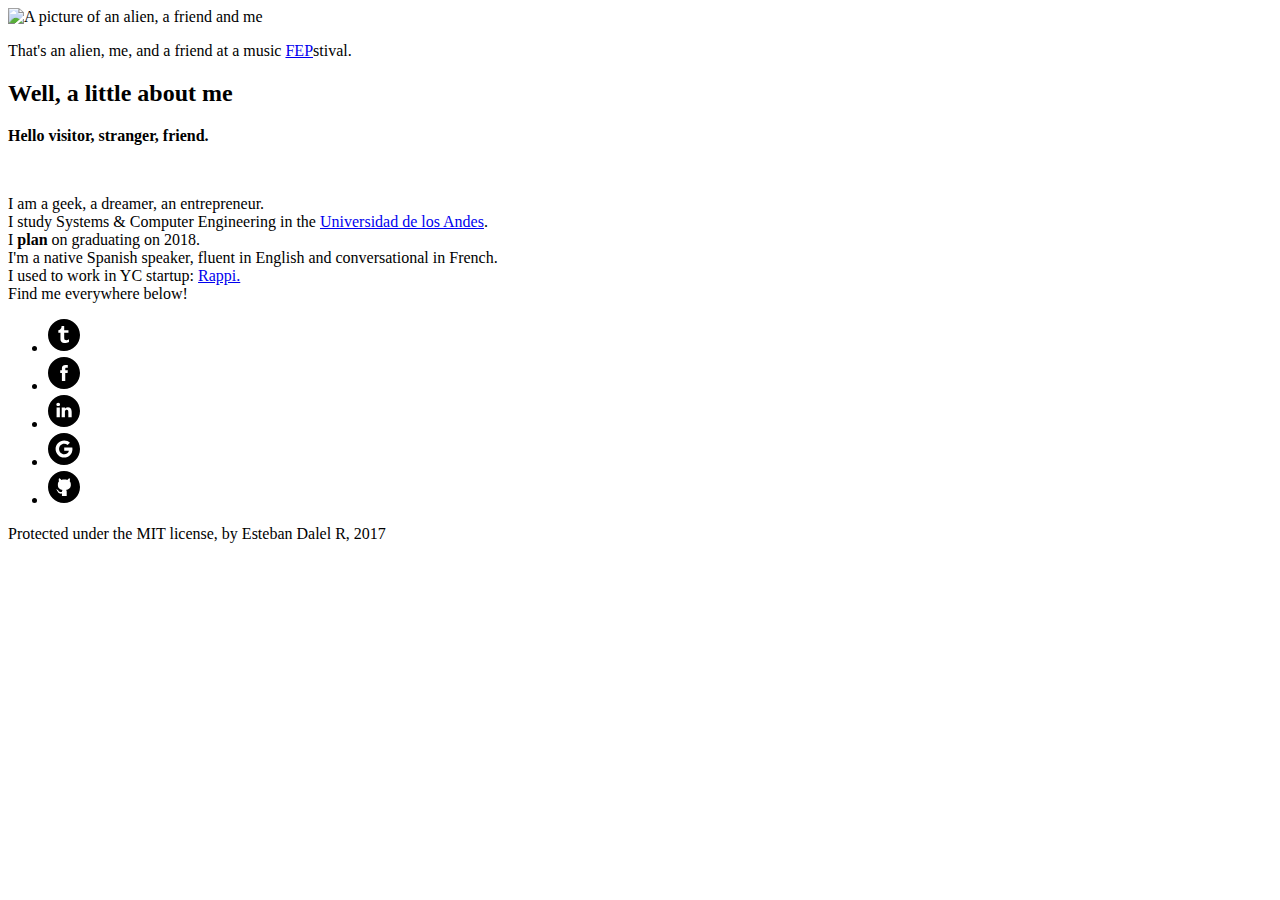
==== myWebPage/estebandalelr.html @ 1f72981d "Added my web page HTML" ====
<!DOCTYPE html>
<!--
<p>Although this is open source and you are welcome to use anything here, please refer me as the author and link me, thanks!</p>
-->
<html>
<head>
  <meta charset="utf-8">
  <meta name="viewport" content="width=device-width, initial-scale=1">
  <meta property="og:url" content="http://www.estebandalelr.co" />
  <meta property="og:title" content="estebandalelr.co" />
  <meta property="og:description" content="A personal webpage, get to know me!" />

  <link rel="stylesheet" type="text/css" href="styles.css" />
  <link rel="shortcut icon" type="image/ico" href="assets/favicon.ico"/>
  <title>EstebanDalelR</title>

</head>
<body>
  <div class="big-container">
    <div class="picture-holder">
      <img class = "selfie" src="assets/Selfie.jpg" height="183" width="326" alt="A picture of an alien, a friend and me"/>
      <p class= "image-desc">
        That's an alien, me, and a friend at a music <a href="http://www.festivalestereopicnic.com/">FEP</a>stival.
      </p>
    </div>
    <div class="bio-container">
      <h2 class ="bio-tittle">
        Well, a little about me
      </h2>
      <p>
        <b>Hello visitor, stranger, friend.</b>
         <br>
      </p>
         <br>
      <p>
        I am a geek, a dreamer, an entrepreneur.
         <br>
        I study Systems & Computer Engineering in the <a href="https://uniandes.edu.co/en"> Universidad de los Andes</a>.
         <br>
        I <b>plan</b> on graduating on 2018.
         <br>
        I'm a native Spanish speaker, fluent in English and conversational in French.
         <br>
        I used to work in YC startup: <a href="https://www.rappi.com/"> Rappi.</a>
         <br>
        Find me everywhere below!
         <br>
      </p>
      <ul>
      <div class = "social-container">
           <li>
               <a style="color: #130b85" href="http://twitter.com/estebandalelr" title="Follow me on Twitter" class="symbol">
                 <svg width="34" height="34">
                   <path d="m16 0c-8.84 0-16 7.16-16 16s7.16 16 16 16 16-7.16 16-16-7.2-16-16-16zm5 22.9c-0.71 0.444-1.52 0.72-2.12 0.858-0.591
                   0.137-1.23 0.207-1.92 0.207-0.719 0-1.41-0.079-2.07-0.296-0.6-0.197-0.935-0.416-1.36-0.779-0.423-0.365-0.629-0.732-0.793-1.14-0.164-0.41-0.266-1.26-0.266-2.04v-5.86h-2.13v-2.7c0.682-0.05 1.25-0.242 1.72-0.648 0.48-0.408 0.864-0.897 1.15-1.47 0.29-0.571 0.322-1.27 0.322-2.15h2.66v4.26h4.26v2.66h-4.26v4.26c0 0.99 0.094 1.78 0.199 2.07 0.105 0.28 0.299 0.504 0.585 0.673 0.379 0.227 0.81 0.341 1.3 0.341 0.865 0 1.87-0.294 2.71-0.949v2.5z"/>
                   Sorry, your browser does not support inline SVG.
                 </svg></a>
           </li>
           <li>
               <a style="color: #130b85" href="https://facebook.com/estebandalelr" title="Say hi to me on Facebook" class="symbol">
                 <svg width="34" height="34">
                   <path d="m16 0c-8.84 0-16 7.16-16 16s7.16 16 16 16 16-7.16 16-16-7.2-16-16-16zm3.5 16h-2.24v8.12h-3.36v-8.1h-1.68v-2.8h1.68v-1.68c0-2.28 0.947-3.64 3.64-3.64h2.24v2.8h-1.4c-1.05 0-1.12 0.392-1.12 1.12v1.4h2.54l-0.2 2.8z"/>
                   Sorry, your browser does not support inline SVG.
                 </svg>
               </a>
           </li>
           <li>
               <a style="color: #130b85" href="http://linkedin.com/in/estebandalelr" title="Connect with me on LinkedIn" class="symbol">
                 <svg width="34" height="34">
                 <path d="m16 0c-8.84 0-16 7.16-16 16s7.16 16 16 16 16-7.16 16-16c0-8.84-7.2-16-16-16zm-4.2 22.3h-3.22v-9.82h3.26v9.8zm-1.6-11.2h-0.021c-1.1
                  0-1.8-0.755-1.8-1.7 0-0.963 0.73-1.7 1.85-1.7s1.8 0.733 1.82 1.7c0.1 1-0.7 1.7-1.8 1.7zm13.4 11.2h-3.26v-5.25c0-1.32-0.472-2.22-1.65-2.22-0.901 0-1.44 0.607-1.67 1.19-0.086 0.21-0.108 0.503-0.108 0.796v5.48h-3.2s0.043-8.9 0-9.82h3.26v1.39c0.433-0.669 1.21-1.62 2.94-1.62 2.15 0 3.76 1.4 3.76 4.42v5.6z"/>
                 Sorry, your browser does not support inline SVG.
                 </svg>
              </a>
           </li>
           <li>
               <a style="color: #130b85" href="https://plus.google.com/+EstebanDalel" title="Email me on Google" class="symbol">
                 <svg width="34" height="34">
                   <path d="m16 0c-8.84 0-16 7.16-16 16s7.16 16 16 16c8.84 0 16-7.16 16-16s-7.2-16-16-16zm0.2 24.6c-4.75 0-8.6-3.85-8.6-8.6s3.85-8.6 8.6-8.6c2.32 0 4.26 0.855 5.75 2.24l-2.42 2.42v-0.005c-0.902-0.86-2.05-1.3-3.32-1.3-2.84 0-5.14 2.4-5.14 5.23s2.3 5.24 5.14 5.24c2.57 0 4.32-1.47 4.68-3.49h-4.68v-3.35h8.08c0.107 0.574 0.166 1.18 0.166 1.8-0.2 4.9-3.5 8.4-8.4 8.4z"/>
                   Sorry, your browser does not support inline SVG.
                 </svg>
               </a>
           </li>
           <li>
               <a style="color: #130b85" href="https://github.com/EstebanDalelR" title="View my work on Github" class="symbol">
                 <svg width="34" height="34">
                 <path d="m16 0c-8.84 0-16 7.16-16 16s7.16 16 16 16 16-7.16 16-16-7.2-16-16-16zm2.1 19c0.333 0.289 0.592 1.31 0.592 1.78v4.14h-4.73s0.007-1.4 0-2.37c-3.24 0.697-4.14-1.78-4.14-1.78-0.57-1.1-1.16-1.7-1.16-1.7-1.18-0.703 0-0.592 0-0.592 1.18 0 1.78 1.18 1.78 1.18 1.04 1.76 2.89 1.48 3.55 1.18 0-0.592 0.259-1.49 0.592-1.78-2.59-0.291-4.74-1.78-4.74-4.74s0.594-3.55 1.19-4.14c-0.12-0.292-0.615-1.37 0.018-2.96 0 0 1.16 0 2.35 1.78 0.587-0.587 2.37-0.592 2.96-0.592 0.591 0 2.37 0.005 2.96 0.592 1.18-1.78 2.35-1.78 2.35-1.78 0.633 1.59 0.138 2.67 0.018 2.96 0.592 0.592 1.18 1.18 1.18 4.14-0.2 2.9-2.3 4.4-4.9 4.7z"/>
                 Sorry, your browser does not support inline SVG.
                 </svg>
              </a>
           </li>
           </ul>

      </div>
    </div>
  </div>
  <div class="footer">
    <p class= "license">
      Protected under the MIT license, by Esteban Dalel R, 2017
    </p>
  </div>
</body>
</html>
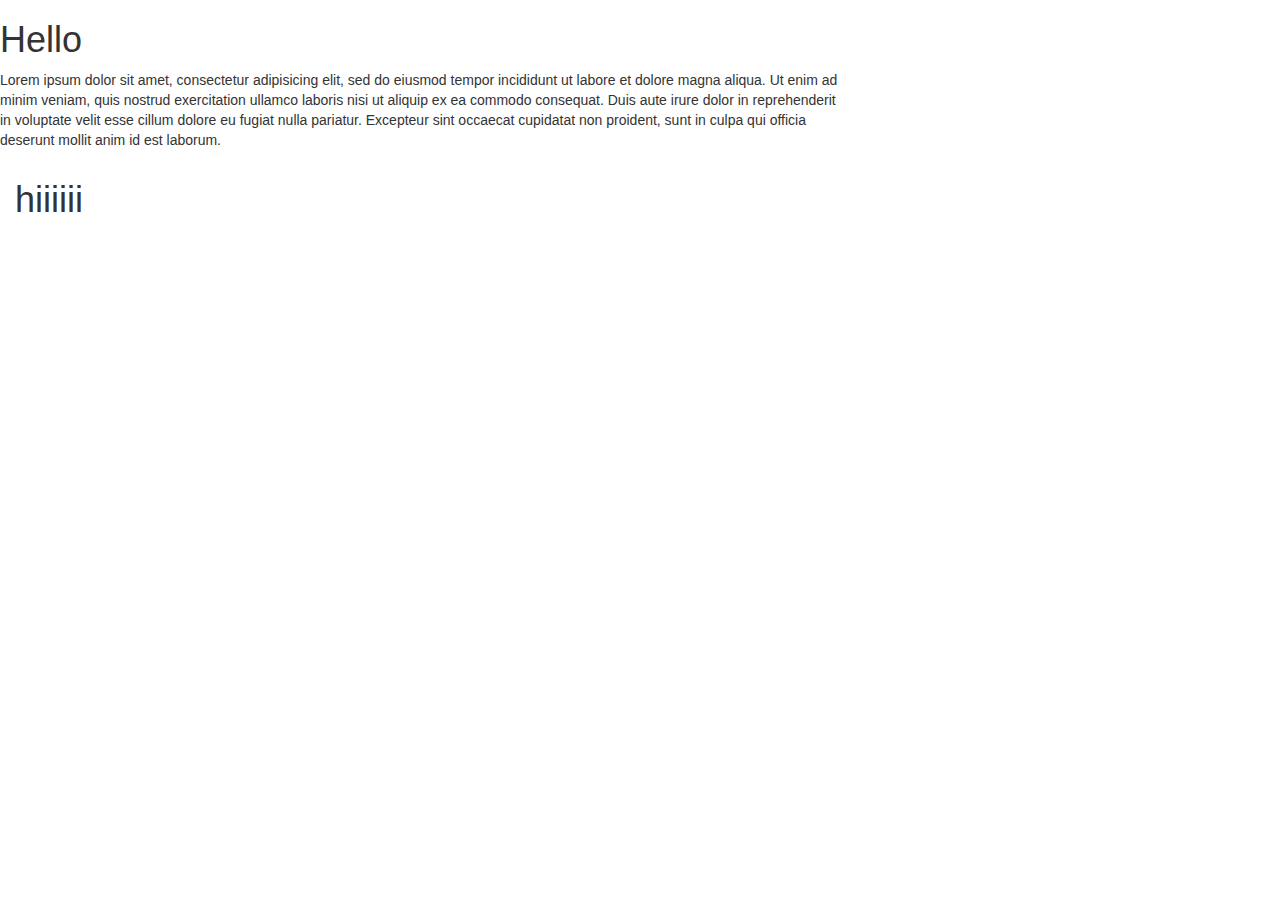
==== commit e63b9d1e: "Added CSS" ====
--- a/myWebPage/estebandalelr.html
+++ b/myWebPage/estebandalelr.html
@@ -1,103 +1,22 @@
 <!DOCTYPE html>
-<!--
-<p>Although this is open source and you are welcome to use anything here, please refer me as the author and link me, thanks!</p>
--->
-<html>
+<html lang="en">
 <head>
-  <meta charset="utf-8">
-  <meta name="viewport" content="width=device-width, initial-scale=1">
-  <meta property="og:url" content="http://www.estebandalelr.co" />
-  <meta property="og:title" content="estebandalelr.co" />
-  <meta property="og:description" content="A personal webpage, get to know me!" />
-
-  <link rel="stylesheet" type="text/css" href="styles.css" />
-  <link rel="shortcut icon" type="image/ico" href="assets/favicon.ico"/>
-  <title>EstebanDalelR</title>
-
+  <meta charset="UTF-8">
+  <meta name="viewport" content="width=device-width, initial-scale=1.0">
+  <meta http-equiv="X-UA-Compatible" content="ie=edge">
+  <title>Document</title>
+  <link rel="stylesheet" href="https://maxcdn.bootstrapcdn.com/bootstrap/3.3.7/css/bootstrap.min.css" integrity="sha384-BVYiiSIFeK1dGmJRAkycuHAHRg32OmUcww7on3RYdg4Va+PmSTsz/K68vbdEjh4u" crossorigin="anonymous">
 </head>
 <body>
-  <div class="big-container">
-    <div class="picture-holder">
-      <img class = "selfie" src="assets/Selfie.jpg" height="183" width="326" alt="A picture of an alien, a friend and me"/>
-      <p class= "image-desc">
-        That's an alien, me, and a friend at a music <a href="http://www.festivalestereopicnic.com/">FEP</a>stival.
-      </p>
+  <h1>Hello</h1>
+  <div class="row">
+    <div class="col-md-8 col-sm-4">
+      <p>Lorem ipsum dolor sit amet, consectetur adipisicing elit, sed do eiusmod tempor incididunt ut labore et dolore magna aliqua. Ut enim ad minim veniam, quis nostrud exercitation ullamco laboris nisi ut aliquip ex ea commodo consequat. Duis aute irure dolor in reprehenderit in voluptate velit esse cillum dolore eu fugiat nulla pariatur. Excepteur sint occaecat cupidatat non proident, sunt in culpa qui officia deserunt mollit anim id est laborum.</p>
+    <div class="col-md-4">
+      <h1>hiiiiii</h1>
     </div>
-    <div class="bio-container">
-      <h2 class ="bio-tittle">
-        Well, a little about me
-      </h2>
-      <p>
-        <b>Hello visitor, stranger, friend.</b>
-         <br>
-      </p>
-         <br>
-      <p>
-        I am a geek, a dreamer, an entrepreneur.
-         <br>
-        I study Systems & Computer Engineering in the <a href="https://uniandes.edu.co/en"> Universidad de los Andes</a>.
-         <br>
-        I <b>plan</b> on graduating on 2018.
-         <br>
-        I'm a native Spanish speaker, fluent in English and conversational in French.
-         <br>
-        I used to work in YC startup: <a href="https://www.rappi.com/"> Rappi.</a>
-         <br>
-        Find me everywhere below!
-         <br>
-      </p>
-      <ul>
-      <div class = "social-container">
-           <li>
-               <a style="color: #130b85" href="http://twitter.com/estebandalelr" title="Follow me on Twitter" class="symbol">
-                 <svg width="34" height="34">
-                   <path d="m16 0c-8.84 0-16 7.16-16 16s7.16 16 16 16 16-7.16 16-16-7.2-16-16-16zm5 22.9c-0.71 0.444-1.52 0.72-2.12 0.858-0.591
-                   0.137-1.23 0.207-1.92 0.207-0.719 0-1.41-0.079-2.07-0.296-0.6-0.197-0.935-0.416-1.36-0.779-0.423-0.365-0.629-0.732-0.793-1.14-0.164-0.41-0.266-1.26-0.266-2.04v-5.86h-2.13v-2.7c0.682-0.05 1.25-0.242 1.72-0.648 0.48-0.408 0.864-0.897 1.15-1.47 0.29-0.571 0.322-1.27 0.322-2.15h2.66v4.26h4.26v2.66h-4.26v4.26c0 0.99 0.094 1.78 0.199 2.07 0.105 0.28 0.299 0.504 0.585 0.673 0.379 0.227 0.81 0.341 1.3 0.341 0.865 0 1.87-0.294 2.71-0.949v2.5z"/>
-                   Sorry, your browser does not support inline SVG.
-                 </svg></a>
-           </li>
-           <li>
-               <a style="color: #130b85" href="https://facebook.com/estebandalelr" title="Say hi to me on Facebook" class="symbol">
-                 <svg width="34" height="34">
-                   <path d="m16 0c-8.84 0-16 7.16-16 16s7.16 16 16 16 16-7.16 16-16-7.2-16-16-16zm3.5 16h-2.24v8.12h-3.36v-8.1h-1.68v-2.8h1.68v-1.68c0-2.28 0.947-3.64 3.64-3.64h2.24v2.8h-1.4c-1.05 0-1.12 0.392-1.12 1.12v1.4h2.54l-0.2 2.8z"/>
-                   Sorry, your browser does not support inline SVG.
-                 </svg>
-               </a>
-           </li>
-           <li>
-               <a style="color: #130b85" href="http://linkedin.com/in/estebandalelr" title="Connect with me on LinkedIn" class="symbol">
-                 <svg width="34" height="34">
-                 <path d="m16 0c-8.84 0-16 7.16-16 16s7.16 16 16 16 16-7.16 16-16c0-8.84-7.2-16-16-16zm-4.2 22.3h-3.22v-9.82h3.26v9.8zm-1.6-11.2h-0.021c-1.1
-                  0-1.8-0.755-1.8-1.7 0-0.963 0.73-1.7 1.85-1.7s1.8 0.733 1.82 1.7c0.1 1-0.7 1.7-1.8 1.7zm13.4 11.2h-3.26v-5.25c0-1.32-0.472-2.22-1.65-2.22-0.901 0-1.44 0.607-1.67 1.19-0.086 0.21-0.108 0.503-0.108 0.796v5.48h-3.2s0.043-8.9 0-9.82h3.26v1.39c0.433-0.669 1.21-1.62 2.94-1.62 2.15 0 3.76 1.4 3.76 4.42v5.6z"/>
-                 Sorry, your browser does not support inline SVG.
-                 </svg>
-              </a>
-           </li>
-           <li>
-               <a style="color: #130b85" href="https://plus.google.com/+EstebanDalel" title="Email me on Google" class="symbol">
-                 <svg width="34" height="34">
-                   <path d="m16 0c-8.84 0-16 7.16-16 16s7.16 16 16 16c8.84 0 16-7.16 16-16s-7.2-16-16-16zm0.2 24.6c-4.75 0-8.6-3.85-8.6-8.6s3.85-8.6 8.6-8.6c2.32 0 4.26 0.855 5.75 2.24l-2.42 2.42v-0.005c-0.902-0.86-2.05-1.3-3.32-1.3-2.84 0-5.14 2.4-5.14 5.23s2.3 5.24 5.14 5.24c2.57 0 4.32-1.47 4.68-3.49h-4.68v-3.35h8.08c0.107 0.574 0.166 1.18 0.166 1.8-0.2 4.9-3.5 8.4-8.4 8.4z"/>
-                   Sorry, your browser does not support inline SVG.
-                 </svg>
-               </a>
-           </li>
-           <li>
-               <a style="color: #130b85" href="https://github.com/EstebanDalelR" title="View my work on Github" class="symbol">
-                 <svg width="34" height="34">
-                 <path d="m16 0c-8.84 0-16 7.16-16 16s7.16 16 16 16 16-7.16 16-16-7.2-16-16-16zm2.1 19c0.333 0.289 0.592 1.31 0.592 1.78v4.14h-4.73s0.007-1.4 0-2.37c-3.24 0.697-4.14-1.78-4.14-1.78-0.57-1.1-1.16-1.7-1.16-1.7-1.18-0.703 0-0.592 0-0.592 1.18 0 1.78 1.18 1.78 1.18 1.04 1.76 2.89 1.48 3.55 1.18 0-0.592 0.259-1.49 0.592-1.78-2.59-0.291-4.74-1.78-4.74-4.74s0.594-3.55 1.19-4.14c-0.12-0.292-0.615-1.37 0.018-2.96 0 0 1.16 0 2.35 1.78 0.587-0.587 2.37-0.592 2.96-0.592 0.591 0 2.37 0.005 2.96 0.592 1.18-1.78 2.35-1.78 2.35-1.78 0.633 1.59 0.138 2.67 0.018 2.96 0.592 0.592 1.18 1.18 1.18 4.14-0.2 2.9-2.3 4.4-4.9 4.7z"/>
-                 Sorry, your browser does not support inline SVG.
-                 </svg>
-              </a>
-           </li>
-           </ul>
-
-      </div>
     </div>
-  </div>
-  <div class="footer">
-    <p class= "license">
-      Protected under the MIT license, by Esteban Dalel R, 2017
-    </p>
-  </div>
+   </div>
+<script src="https://maxcdn.bootstrapcdn.com/bootstrap/3.3.7/js/bootstrap.min.js" integrity="sha384-Tc5IQib027qvyjSMfHjOMaLkfuWVxZxUPnCJA7l2mCWNIpG9mGCD8wGNIcPD7Txa" crossorigin="anonymous"></script>
 </body>
 </html>
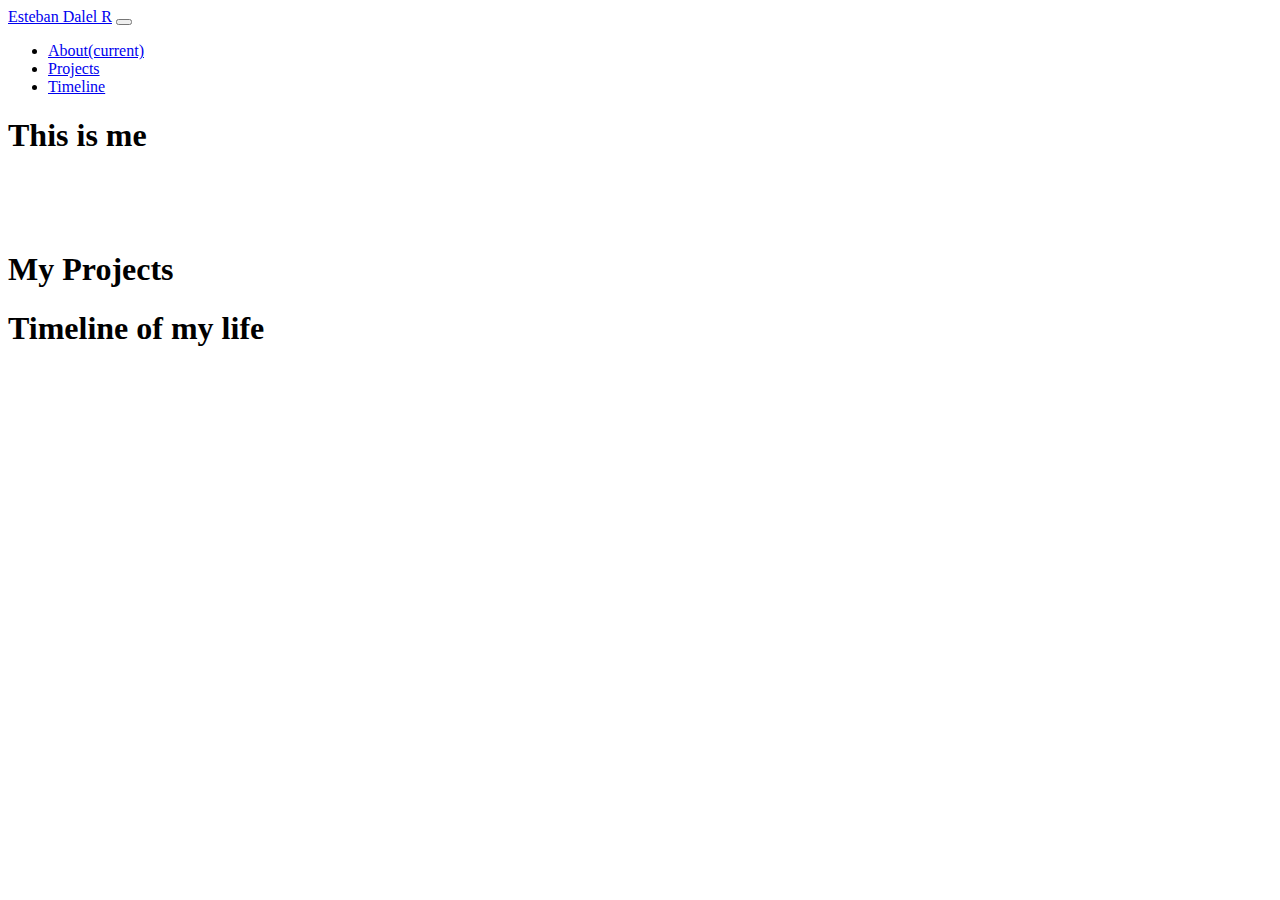
==== commit b4b5ccdf: "Update my web page css and html" ====
--- a/myWebPage/estebandalelr.html
+++ b/myWebPage/estebandalelr.html
@@ -1,22 +1,70 @@
 <!DOCTYPE html>
 <html lang="en">
 <head>
-  <meta charset="UTF-8">
-  <meta name="viewport" content="width=device-width, initial-scale=1.0">
-  <meta http-equiv="X-UA-Compatible" content="ie=edge">
-  <title>Document</title>
-  <link rel="stylesheet" href="https://maxcdn.bootstrapcdn.com/bootstrap/3.3.7/css/bootstrap.min.css" integrity="sha384-BVYiiSIFeK1dGmJRAkycuHAHRg32OmUcww7on3RYdg4Va+PmSTsz/K68vbdEjh4u" crossorigin="anonymous">
+  <title>Esteban Dalel R</title>
+  <meta charset="utf-8">
+  <meta name="viewport" content="width=device-width, initial-scale=1, shrink-to-fit=no">
+  <link rel="stylesheet" type="text/css" href="styles.css" />
+  <link rel="stylesheet" href="https://maxcdn.bootstrapcdn.com/bootstrap/4.0.0-beta/css/bootstrap.min.css" integrity="sha384-/Y6pD6FV/Vv2HJnA6t+vslU6fwYXjCFtcEpHbNJ0lyAFsXTsjBbfaDjzALeQsN6M" crossorigin="anonymous">
 </head>
 <body>
-  <h1>Hello</h1>
+  <nav class="navbar navbar-expand-lg navbar-dark bg-dark">
+    <a class="navbar-brand" href="#">Esteban Dalel R</a>
+    <button class="navbar-toggler" type="button" data-toggle="collapse" data-target="#navbarSupportedContent" aria-controls="navbarSupportedContent" aria-expanded="false" aria-label="Toggle navigation">
+      <span class="navbar-toggler-icon"></span>
+    </button>
+    <div class="collapse navbar-collapse" id="navbarSupportedContent">
+      <ul class="navbar-nav mr-auto">
+        <li class="nav-item active">
+          <a class="nav-link" href="#">About<span class="sr-only">(current)</span></a>
+        </li>
+        <li class="nav-item">
+          <a class="nav-link " href="#">Projects</a>
+        </li>
+        <li class="nav-item">
+          <a class="nav-link " href="#">Timeline</a>
+        </li>
+      </ul>
+
+    </div>
+  </nav>
   <div class="row">
-    <div class="col-md-8 col-sm-4">
-      <p>Lorem ipsum dolor sit amet, consectetur adipisicing elit, sed do eiusmod tempor incididunt ut labore et dolore magna aliqua. Ut enim ad minim veniam, quis nostrud exercitation ullamco laboris nisi ut aliquip ex ea commodo consequat. Duis aute irure dolor in reprehenderit in voluptate velit esse cillum dolore eu fugiat nulla pariatur. Excepteur sint occaecat cupidatat non proident, sunt in culpa qui officia deserunt mollit anim id est laborum.</p>
-    <div class="col-md-4">
-      <h1>hiiiiii</h1>
+    <div class="col-md-3">
+      <h1>This is me</h1>
+
     </div>
+    <div class="col-md-9">
+      <div class="container">
+        <div class="item item-1">
+          <img src="" alt="">
+        </div>
+        <div class="item item-2">
+          <img src="" alt="">
+        </div>
+        <div class="item item-3">
+          <img src="" alt="">
+        </div>
+      </div>
     </div>
-   </div>
+  </div>
+  <div class="row">
+    <div class="col-md-3">
+      <h1>My Projects</h1>
+
+    </div>
+    <div class="col-md-9">
+
+    </div>
+  </div>
+  <div class="row">
+    <div class="col-md-3">
+      <h1>Timeline of my life</h1>
+
+    </div>
+    <div class="col-md-9">
+
+    </div>
+  </div>
 <script src="https://maxcdn.bootstrapcdn.com/bootstrap/3.3.7/js/bootstrap.min.js" integrity="sha384-Tc5IQib027qvyjSMfHjOMaLkfuWVxZxUPnCJA7l2mCWNIpG9mGCD8wGNIcPD7Txa" crossorigin="anonymous"></script>
 </body>
 </html>
--- a/myWebPage/styles.css
+++ b/myWebPage/styles.css
@@ -0,0 +1,3 @@
+.container {
+  grid-template-columns: 1fr 1fr 1fr;
+}
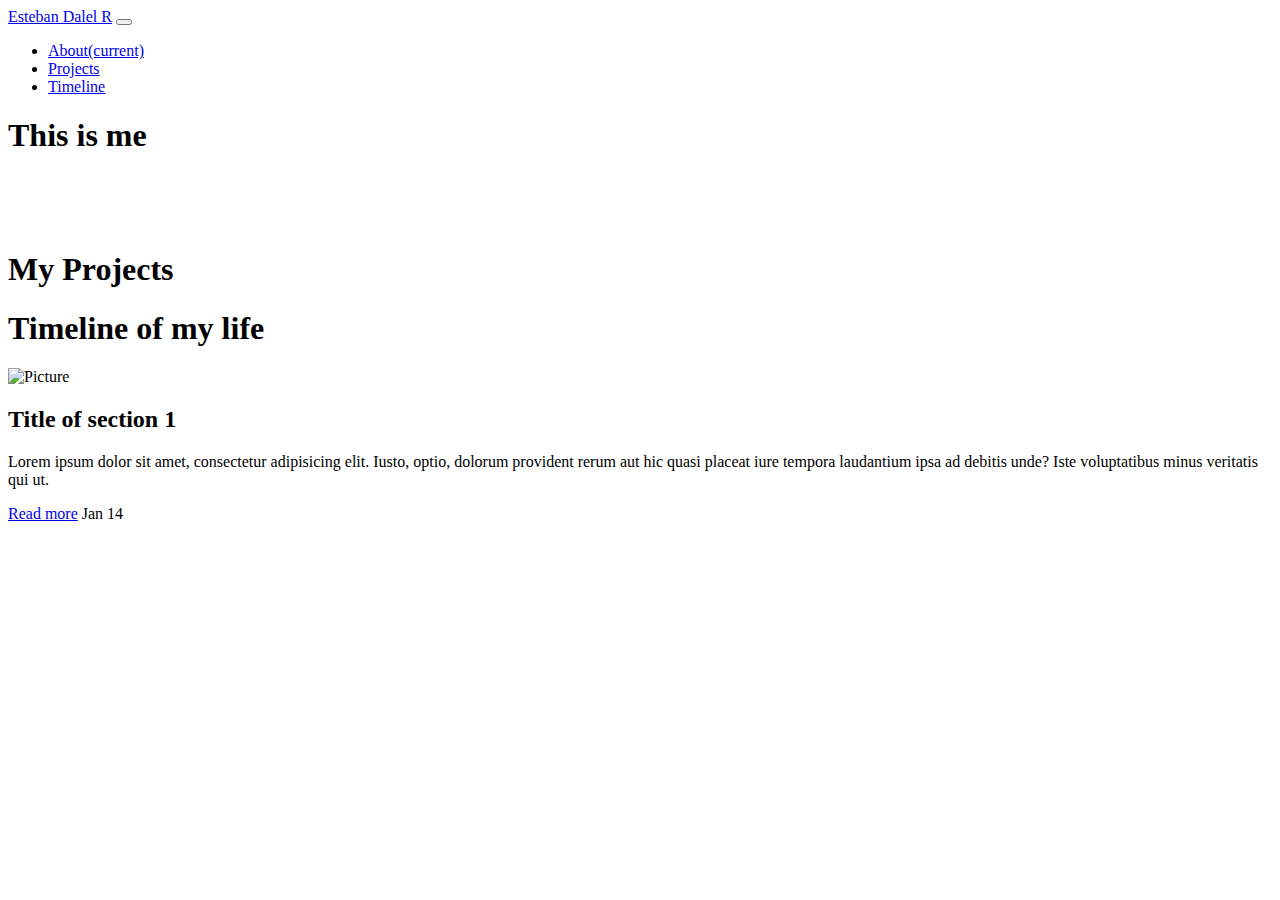
==== commit 1fb7bd3d: "Update estebandalelr.html" ====
--- a/myWebPage/estebandalelr.html
+++ b/myWebPage/estebandalelr.html
@@ -59,7 +59,24 @@
   <div class="row">
     <div class="col-md-3">
       <h1>Timeline of my life</h1>
-
+<section id="cd-timeline">
+	<div class="cd-timeline-block">
+		<div class="cd-timeline-img">
+			<img src="img/cd-icon-picture.svg" alt="Picture">
+		</div> <!-- cd-timeline-img -->
+ 
+		<div class="cd-timeline-content">
+			<h2>Title of section 1</h2>
+			<p>Lorem ipsum dolor sit amet, consectetur adipisicing elit. Iusto, optio, dolorum provident rerum aut hic quasi placeat iure tempora laudantium ipsa ad debitis unde? Iste voluptatibus minus veritatis qui ut.</p>
+			<a href="#0" class="cd-read-more">Read more</a>
+			<span class="cd-date">Jan 14</span>
+		</div> <!-- cd-timeline-content -->
+	</div> <!-- cd-timeline-block -->
+ 
+	<div class="cd-timeline-block">
+		<!-- ... -->
+	</div>
+</section>
     </div>
     <div class="col-md-9">
 
